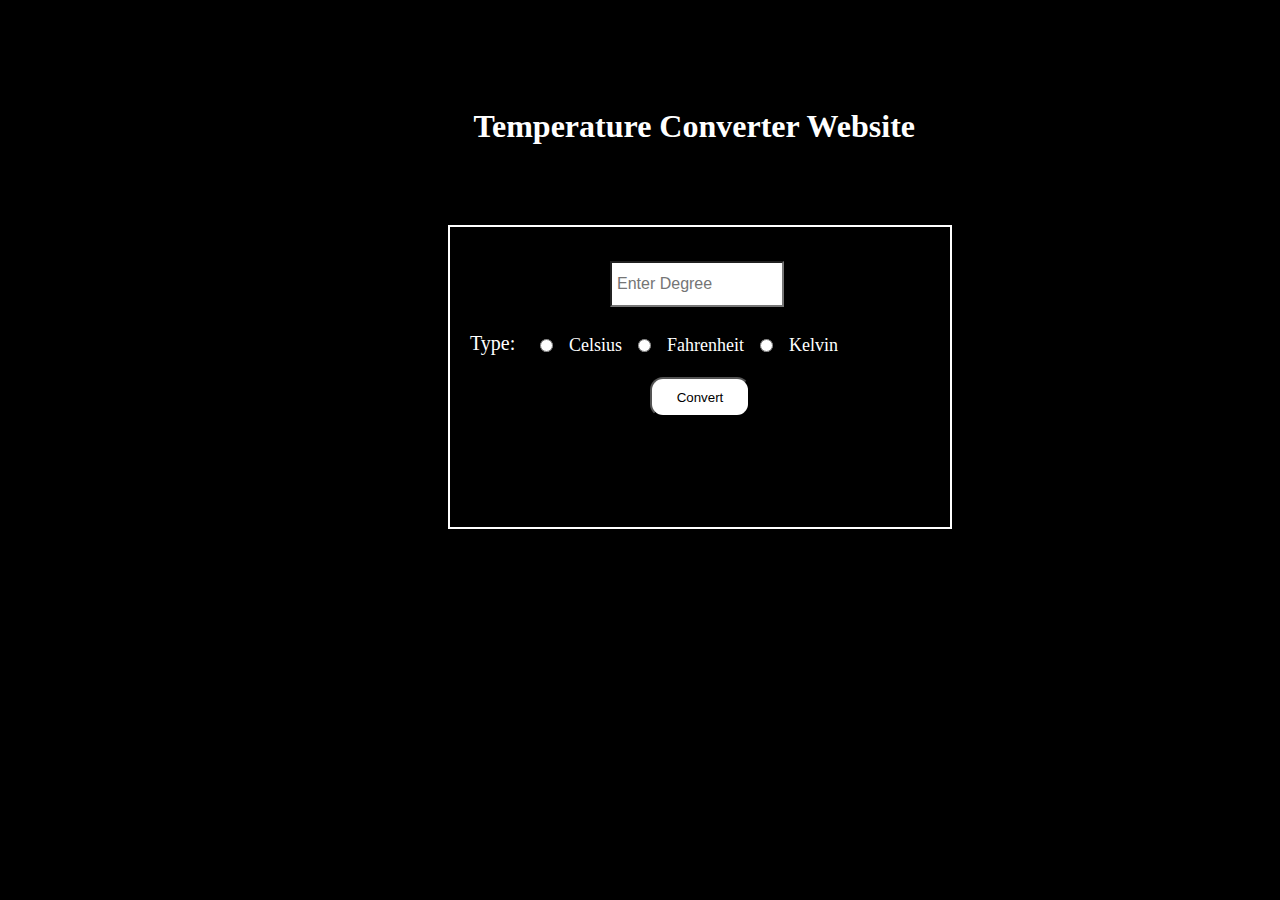
==== TASK 3/index.html @ a1e6d7b1 "task3 added" ====
<!DOCTYPE html>
<html>
<head>
	<meta charset="utf-8">
	<meta name="viewport" content="width=device-width, initial-scale=1">
	<title>Temperature Converter</title>
	<link rel="stylesheet" type="text/css" href="style.css">
</head>
<body>
<h1>Temperature Converter Website</h1>
<form>
	<!-- <label for="temperature">Enter Degree :</label> -->
	<input type="text" id="temperature" placeholder="Enter Degree" required><br>

	<label style="position: absolute; top: 35%; margin-left: 20px; font-size: 20px;">Type:</label><br>
	<div class="radio">
	<input type="radio" id="celsius" name="type" value="Celsius">
	<label for="celsius" style="font-size: 18px;">Celsius</label>
	<input type="radio" id="fahrenheit" name="type" value="Fahrenheit">
	<label for="fahrenheit" style="font-size: 18px;">Fahrenheit</label>
	<input type="radio" id="kelvin" name="type" value="Kelvin">
	<label for="kelvin" style="font-size: 18px;">Kelvin</label>
	</div>
	<input type="submit" id="convert" value="Convert">
	<textarea id="ans"></textarea>
</form>
</body>
</html>
---- TASK 3/style.css ----
*{
	margin: 0;
	padding: 0;
	background-color: black;
	color: white;
}

h1{
	position: absolute;
	top: 12%;
	left: 37%;

}

form{
	width: 500px;
	height: 300px;
	border: 2px solid white;
	position: absolute;
	top: 25%;
	left: 35%;
}

#temperature{
	position: absolute;
	left: 30%;
	top: 8%;
	width: 10rem;
	height: 2rem;
	background: white;
	color: black;
	padding: 5px;
	margin: 10px;
	font-size: 16px;
}

.radio{
	position: absolute;
	left: 18%;
	top: 36%;
	display: flex;
	gap: 1rem;
}

#convert{
	position: absolute;
	top: 50%;
	left: 40%;
	width: 100px;
	height: 40px;
	background: white;
	color: black;
	border-radius: 13px;
}

#convert:hover{
	cursor: pointer;
	color: darkred;
}

textarea{
	position: absolute;
	top: 70%;
	left: 20%;
	font-size: 24px;
	display: none;
}
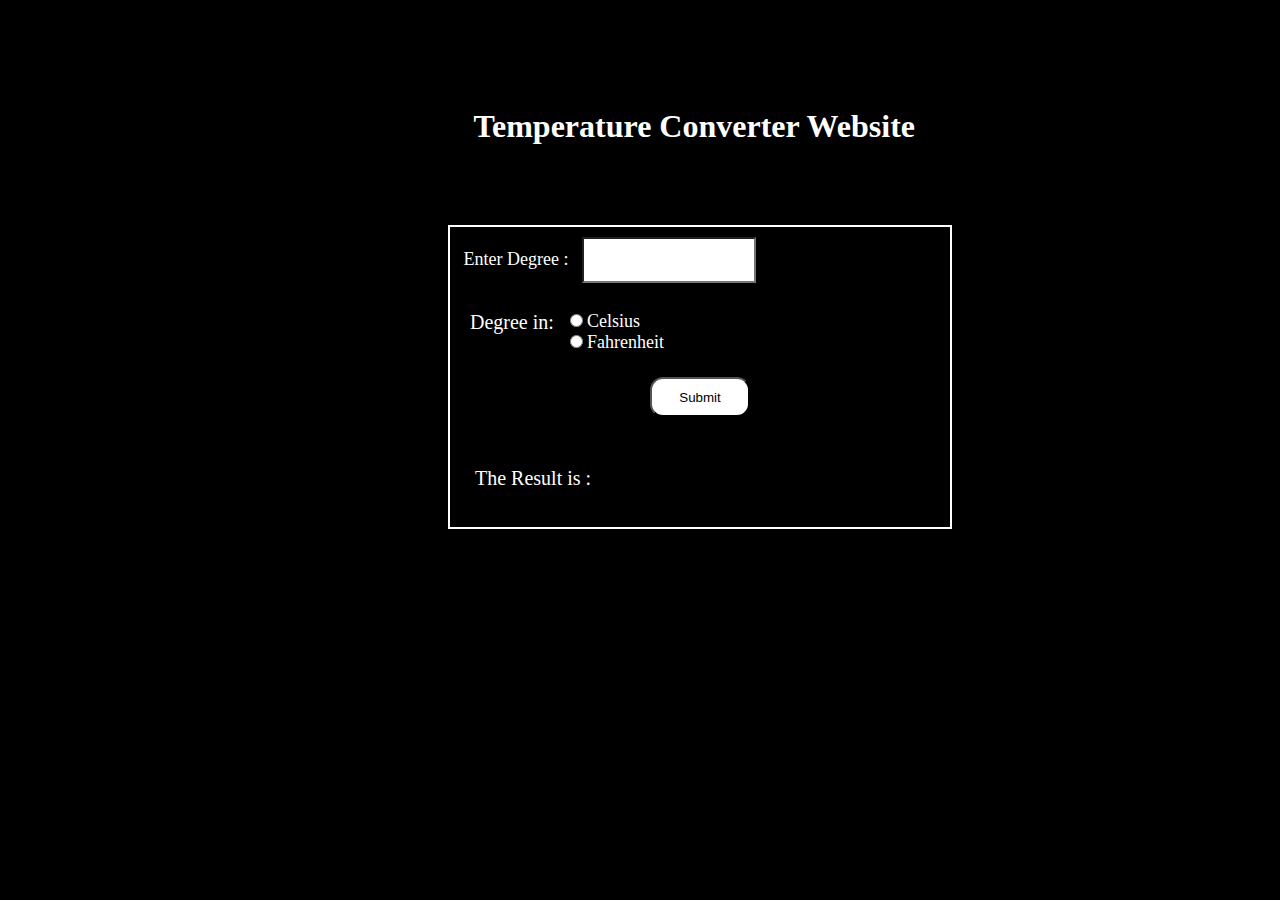
==== commit 050fde1b: "js added" ====
--- a/TASK 3/index.html
+++ b/TASK 3/index.html
@@ -5,24 +5,27 @@
 	<meta name="viewport" content="width=device-width, initial-scale=1">
 	<title>Temperature Converter</title>
 	<link rel="stylesheet" type="text/css" href="style.css">
+	<script type="text/javascript" src="function.js"></script>
 </head>
 <body>
 <h1>Temperature Converter Website</h1>
-<form>
-	<!-- <label for="temperature">Enter Degree :</label> -->
-	<input type="text" id="temperature" placeholder="Enter Degree" required><br>
+<div class="container">
+	<label for="temperature" style="font-size: 18px">&nbsp&nbsp Enter Degree :</label>
+	<input type="text" id="temperature" required><br><br>
 
-	<label style="position: absolute; top: 35%; margin-left: 20px; font-size: 20px;">Type:</label><br>
-	<div class="radio">
+	<label style="margin-left: 20px; font-size: 20px;">Degree in:</label><br><br>
+	<div class="r-btn">
 	<input type="radio" id="celsius" name="type" value="Celsius">
-	<label for="celsius" style="font-size: 18px;">Celsius</label>
+	<label for="celsius" style="font-size: 18px;">Celsius</label><br>
 	<input type="radio" id="fahrenheit" name="type" value="Fahrenheit">
-	<label for="fahrenheit" style="font-size: 18px;">Fahrenheit</label>
-	<input type="radio" id="kelvin" name="type" value="Kelvin">
-	<label for="kelvin" style="font-size: 18px;">Kelvin</label>
+	<label for="fahrenheit" style="font-size: 18px;">Fahrenheit</label><br>
 	</div>
-	<input type="submit" id="convert" value="Convert">
-	<textarea id="ans"></textarea>
-</form>
+	<!-- <input type="radio" id="kelvin" name="type" value="Kelvin">
+	<label for="kelvin" style="font-size: 18px;">Kelvin</label> -->
+
+	<button id="submit" onclick="myfun()">Submit</button>
+<p>The Result is : 
+<span id = "result" style="color: whitesmoke;"></span>
+</div>
 </body>
 </html>--- a/TASK 3/style.css
+++ b/TASK 3/style.css
@@ -12,7 +12,7 @@
 
 }
 
-form{
+.container{
 	width: 500px;
 	height: 300px;
 	border: 2px solid white;
@@ -22,9 +22,9 @@
 }
 
 #temperature{
-	position: absolute;
+	/*position: absolute;
 	left: 30%;
-	top: 8%;
+	top: 8%;*/
 	width: 10rem;
 	height: 2rem;
 	background: white;
@@ -34,15 +34,13 @@
 	font-size: 16px;
 }
 
-.radio{
+.r-btn{
 	position: absolute;
-	left: 18%;
-	top: 36%;
-	display: flex;
-	gap: 1rem;
+	left: 24%;
+	top: 28%;
 }
 
-#convert{
+#submit{
 	position: absolute;
 	top: 50%;
 	left: 40%;
@@ -53,15 +51,14 @@
 	border-radius: 13px;
 }
 
-#convert:hover{
+#submit:hover{
 	cursor: pointer;
 	color: darkred;
 }
 
-textarea{
+p{
 	position: absolute;
-	top: 70%;
-	left: 20%;
-	font-size: 24px;
-	display: none;
+	top: 80%;
+	left: 5%;
+	font-size: 20px;
 }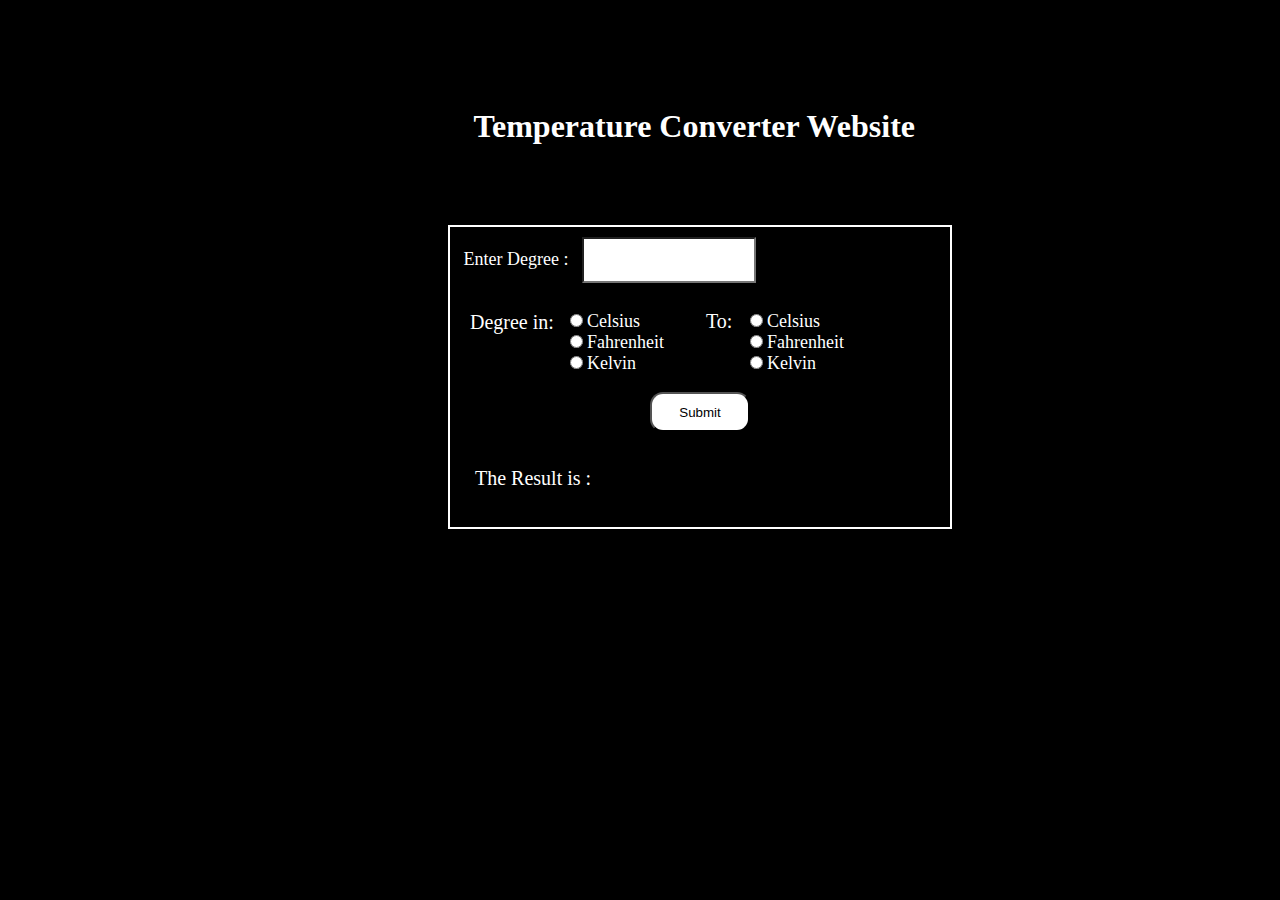
==== commit 4cac1f59: "validation done" ====
--- a/TASK 3/index.html
+++ b/TASK 3/index.html
@@ -19,9 +19,19 @@
 	<label for="celsius" style="font-size: 18px;">Celsius</label><br>
 	<input type="radio" id="fahrenheit" name="type" value="Fahrenheit">
 	<label for="fahrenheit" style="font-size: 18px;">Fahrenheit</label><br>
+	<input type="radio" id="kelvin" name="type" value="Kelvin">
+	<label for="kelvin" style="font-size: 18px;">Kelvin</label><br>
 	</div>
-	<!-- <input type="radio" id="kelvin" name="type" value="Kelvin">
-	<label for="kelvin" style="font-size: 18px;">Kelvin</label> -->
+
+	<label style="margin-left: 16rem; position: absolute; top: 83px; font-size: 20px;">To:</label><br><br>
+	<div class="tor-btn">
+	<input type="radio" id="celsiuss" name="types" value="Celsiuss">
+	<label for="celsiuss" style="font-size: 18px;">Celsius</label><br>
+	<input type="radio" id="fahrenheits" name="types" value="Fahrenheits">
+	<label for="fahrenheits" style="font-size: 18px;">Fahrenheit</label><br>
+	<input type="radio" id="kelvins" name="types" value="Kelvins">
+	<label for="kelvins" style="font-size: 18px;">Kelvin</label><br>
+	</div>
 
 	<button id="submit" onclick="myfun()">Submit</button>
 <p>The Result is : 
--- a/TASK 3/style.css
+++ b/TASK 3/style.css
@@ -40,9 +40,15 @@
 	top: 28%;
 }
 
+.tor-btn{
+	position: absolute;
+	left: 60%;
+	top: 28%;
+}
+
 #submit{
 	position: absolute;
-	top: 50%;
+	top: 55%;
 	left: 40%;
 	width: 100px;
 	height: 40px;
